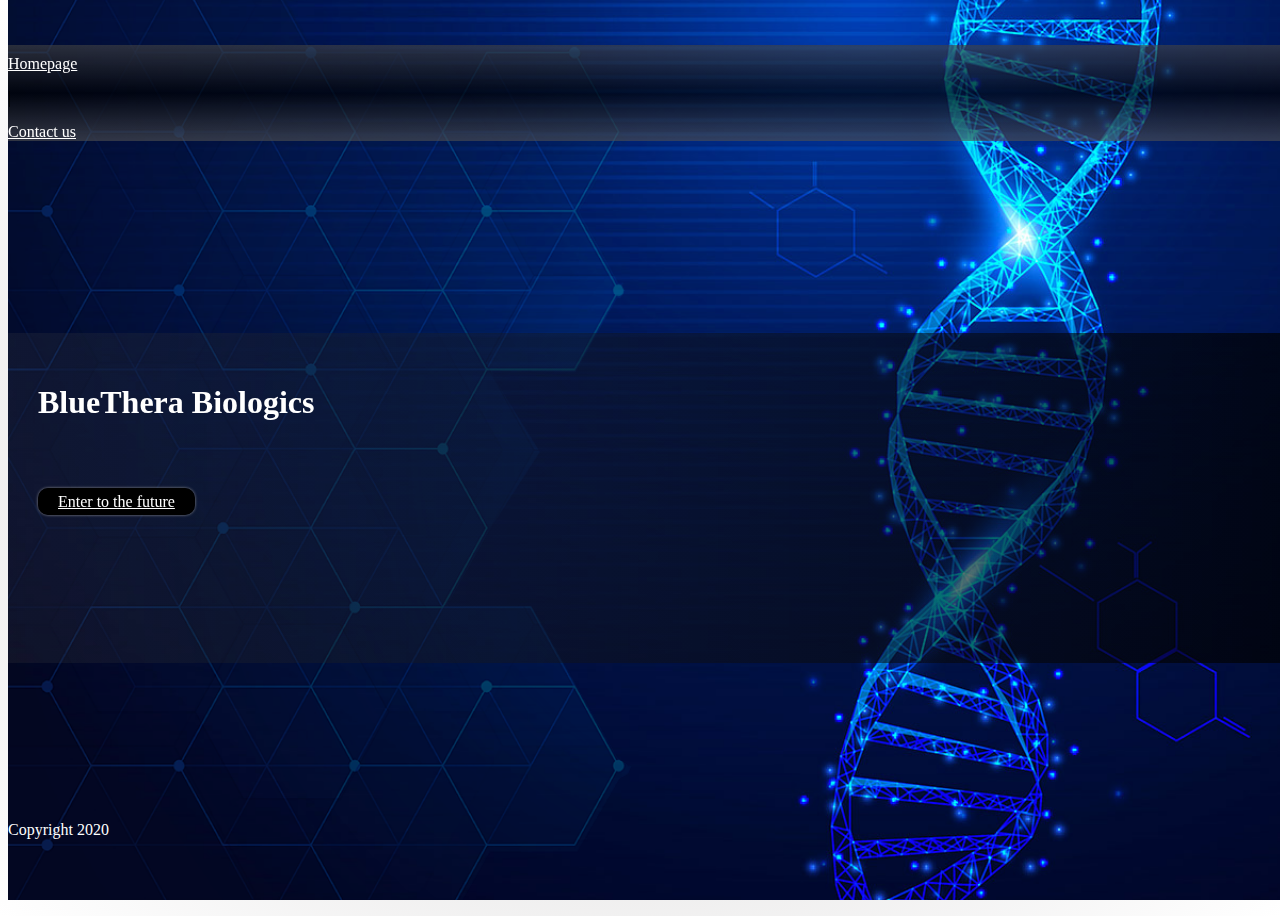
==== HTML/index.html @ 2c6870a0 "Preview of the platform" ====
﻿<!DOCTYPE html>
<html lang="fr">
<head>
    <!-- PARAMETERS -->
    <meta name="viewport" content="width=device-width, initial-scale=1, shrink-to-fit=no">
    <meta charset="utf-8" />

    <!-- CSS - STYLE & BOOTSTRAP & AOS -->
    <link rel="stylesheet" type="text/css" href="../CSS/style.css" />
    <link rel="stylesheet" href="https://stackpath.bootstrapcdn.com/bootstrap/4.5.0/css/bootstrap.min.css" integrity="sha384-9aIt2nRpC12Uk9gS9baDl411NQApFmC26EwAOH8WgZl5MYYxFfc+NcPb1dKGj7Sk" crossorigin="anonymous">
    <link href="https://unpkg.com/aos@2.3.1/dist/aos.css" rel="stylesheet">

    <!-- JS - BOOTSTRAP & AOS -->
    <script src="https://code.jquery.com/jquery-3.5.1.slim.min.js" integrity="sha384-DfXdz2htPH0lsSSs5nCTpuj/zy4C+OGpamoFVy38MVBnE+IbbVYUew+OrCXaRkfj" crossorigin="anonymous"></script>
    <script src="https://cdn.jsdelivr.net/npm/popper.js@1.16.0/dist/umd/popper.min.js" integrity="sha384-Q6E9RHvbIyZFJoft+2mJbHaEWldlvI9IOYy5n3zV9zzTtmI3UksdQRVvoxMfooAo" crossorigin="anonymous"></script>
    <script src="https://stackpath.bootstrapcdn.com/bootstrap/4.5.0/js/bootstrap.min.js" integrity="sha384-OgVRvuATP1z7JjHLkuOU7Xw704+h835Lr+6QL9UvYjZE3Ipu6Tp75j7Bh/kR0JKI" crossorigin="anonymous"></script>
    <script src="https://unpkg.com/aos@2.3.1/dist/aos.js"></script>


    <!-- SEO and Optimisation -->
    <title>BlueTech Bio Homepage</title>
</head>

<body>
    <!--Modale enter-->
    <div id="modale_home">
        <img src="../IMAGES/Home_bg_top.png" alt="Molecular biology" id="homeBg_hover"/>
    </div>

    <!--The menu on the top-->
    <div id="menu" class="d-flex justify-content-around" data-aos="fade-down" data-aos-easing="ease-out" data-aos-delay="200" data-aos-duration="1600">
            <a href="#" alt="Home">Homepage</a>
            <p>|</p>
            <a href="contact.html" alt="Home">Contact us</a>
        
    </div>

    <div id="bande_home" class="text-center" data-aos="fade-up" data-aos-easing="ease-out" data-aos-delay="200" data-aos-duration="1600">
        <h1 class="mb-4 white">BlueThera Biologics</h1>
        <div class="mb-5" id="logoDiv">
            <img class="logo" id="logo1" src="../IMAGES/logo_part.png" alt="logo" />
            <img class="logo" id="logo2" src="../IMAGES/logo_part.png" alt="logo" />
            <img class="logo" id="logo3" src="../IMAGES/logo_part.png" alt="logo" />
        </div>
        
        <div class="buttons text-center">
            <a href="#" id="playVideo">Enter to the future</a>
        </div>
    </div>

    <!-- BACKGROUND IMAGE TOP HOMEPAGE -->
    <div id="homeVideo_div" data-aos="fade-up" data-aos-easing="ease-out" data-aos-delay="200" data-aos-duration="1600">
        <video id="homeVideo" onended="videoEnded()">
            <source src="../IMAGES/BlueThera.mp4" type="video/mp4">
            Your browser does not support the video tag.
        </video>
    </div>

    <div id="copyright" class="text-center">
        <p class="white">Copyright 2020</p>
    </div>

    <!-- JS ANIMATION ON SCOLL-->
    <script>AOS.init();</script>
    <script type="text/javascript" src="../JS/Home.js"></script>

</body>
</html>
---- CSS/style.css ----
body {
    height: 100vh;
    width: 100vw;
    max-width:100vw;
    background-image: radial-gradient(#cfcdcd, #FFFFFF)
}
video{
    position:absolute;
    top:25vh;
    width:100vw;
    object-fit:cover;
    object-position:center;
    max-height:50vh;
    z-index:1;
}
#homeVideo_div {
    opacity: 0;
    transition: opacity 1.5s ease-out 0.1s;
}
#modale_home {
    background-image: url("../IMAGES/Home_bg.jpg");
    background-size: cover;
    background-position: right;
    width: 100vw;
    height: 100vh;
    position: absolute;
    top: 0;
    z-index: -1;
}
#modale_home img{
    width:100vw;
    height:100vh;
    position:absolute;
    top:0;
    max-width:100vw;
    max-height:100vh;
    overflow:hidden;
}
#playVideo {
    padding: 5px 20px;
    background-color: #000000;
    box-shadow: #909090 0 0 3px 0;
    border-radius:10px;
    opacity: 1;
    transition: opacity 1s ease-out 0.1s, background-color 1s ease-out 0.1s;
}
#playVideo:hover {
    background-color: #4e4e4e;
    transition: background-color 1s ease-out 0.1s;
}
a {
    color: #ffffff !important;
}
a:hover{
    text-decoration:none !important;
}
.buttons{
    width:94vw;
    z-index:10;
    animation: ping 5s ease-in-out infinite;
}
#homeBg_hover{
    animation:pulse_opacity 6s ease-in-out infinite;
}
#bande_home {
    padding: 30px;
    background-image: linear-gradient(to right, #48484833, #000000b8);
    height: 30vh;
    width: 100vw;
    top: 37vh;
    position: absolute;
    z-index: 20;
}
.white {
    color:#ffffff !important;
}
#menu {
    width: 100vw;
    background-image: linear-gradient(to bottom, #424242a1, #000000b0, #5050509e);
    position: absolute;
    top: 5vh;
    padding-top: 10px;
}
#copyright{
    width:100vw;
    position:absolute;
    bottom:5vh;
    z-index:10;
}

/*LOGO DYNAMIQUE*/
.logo{
    width:70px;
    height:70px;
    opacity:0.35;
    position:absolute;
}
#logo1 {
    animation: fly 6s ease-out 1.5s forwards;
    opacity: 0;
}
#logo2 {
    transform: rotate(20deg) translateX(8px) translateY(-8px);
    animation: fly2 7s ease-out 0.5s forwards;
    opacity: 0;
}
#logo3 {
    transform: rotate(25deg) translateX(10px) translateY(4px);
    animation: fly3 6s ease-out 1s forwards;
    opacity: 0;
}
#logoDiv {
    padding-bottom: 50px;
    width: 90vw;
}






@media screen and (min-width: 776px) {
    video {
        position: absolute;
        top: 25vh;
        height: 50vw;
        width: 100vw;
        object-fit: contain;
    }
}

/*PULSE NAVIGATION - SIMULATOR NAVIGATION */
@keyframes pulse {
    0% {
        transform: scale(1) translateX(0) translateY(0);
    }

    50% {
        transform: translateX(5px) translateY(5px);
    }

    100% {
        transform: scale(1) translateX(0) translateY(0);
    }
}

@-webkit-keyframes pulse {
    from {
        transform: scale(1) translateX(0) translateY(0);
    }

    50% {
        transform: translateX(5px) translateY(5px);
    }

    to {
        transform: scale(1) translateX(0) translateY(0);
    }
}

/*PULSE OPACITY - SIMULATOR NAVIGATION */
@keyframes pulse_opacity {
    0% {
        opacity: 0;
    }

    50% {
        opacity: 1;
    }

    100% {
        opacity: 0;
    }
}

@-webkit-keyframes pulse_opacity {
    from {
        opacity: 0;
    }

    50% {
        opacity: 1;
    }

    to {
        opacity: 0;
    }
}


/*PING PONG -*/
@keyframes ping {
    0% {
        opacity: 1;
    }
    25% {
        opacity: 0.5;
        transform: translateX(10px);
    }

    50%{
        opacity:1;
    }

    75% {
        opacity: 0.5;
        transform: translateX(-10px);
    }

    100% {
        opacity: 1;
    }
}

@-webkit-keyframes ping {
    from {
        opacity: 1;
    }
    25% {
        opacity: 0.5;
        transform: translateX(10px);
    }

    50% {
        opacity: 1;
    }

    75% {
        opacity: 0.5;
        transform: translateX(-10px);
    }

    to {
        opacity: 1;
    }
}

/*FLY - SIMULATOR NAVIGATION */
@keyframes fly {
    0% {
        transform: scale(1) translateX(0) translateY(0);
        opacity:0;
    }

    20% {
        transform: scale(1.05) translateX(2px) translateY(5px);
    }
    40% {
        transform: scale(1.1) translateX(3px) translateY(0px);
    }
    60% {
        transform: scale(1.1) translateX(5px) translateY(-3px);
    }
    80% {
        transform: scale(1.05) translateX(3px) translateY(-2px);
    }

    100% {
        transform: scale(1) translateX(0) translateY(0);
        opacity: 0.4;
    }
}

@-webkit-keyframes fly {
    from {
        transform: scale(1) translateX(0) translateY(0);
        opacity: 0;
    }
    20% {
        transform: scale(1.05) translateX(2px) translateY(5px);
    }

    40% {
        transform: scale(1.1) translateX(3px) translateY(0px);
    }

    60% {
        transform: scale(1.1) translateX(5px) translateY(-3px);
    }

    80% {
        transform: scale(1.05) translateX(3px) translateY(-2px);
    }
    to {
        transform: scale(1) translateX(0) translateY(0);
        opacity: 0.4;
    }
}

/*FLY LOGO2 - SIMULATOR NAVIGATION */
@keyframes fly2 {
    0% {
        transform: scale(1) rotate(20deg) translateX(8px) translateY(-8px);
        opacity: 0;
    }

    20% {
        transform: scale(1.05) translateX(2px) translateY(5px);
    }

    40% {
        transform: scale(1.1) translateX(3px) translateY(0px);
    }

    60% {
        transform: scale(1.1) translateX(5px) translateY(-3px);
    }

    80% {
        transform: scale(1.05) translateX(3px) translateY(-2px);
    }

    100% {
        transform: scale(1) rotate(20deg) translateX(8px) translateY(-8px);
        opacity: 0.4;
    }
}

@-webkit-keyframes fly2 {
    from {
        transform: scale(1) rotate(20deg) translateX(8px) translateY(-8px);
        opacity: 0;
    }

    20% {
        transform: scale(1.05) rotate(15deg) translateX(6px) translateY(-10px);
    }

    40% {
        transform: scale(1.1) rotate(10deg) translateX(4px) translateY(-10px);
    }

    60% {
        transform: scale(1.1) rotate(14deg) translateX(6px) translateY(-11px);
    }

    80% {
        transform: scale(1.05) rotate(18deg) translateX(7px) translateY(-9px);
    }

    to {
        transform: scale(1) rotate(20deg) translateX(8px) translateY(-8px);
        opacity: 0.4;
    }
}


/*FLY LOGO3 - SIMULATOR NAVIGATION */
@keyframes fly3 {
    0% {
        transform: scale(1) rotate(25deg) translateX(10px) translateY(4px);
        opacity: 0;
    }

    20% {
        transform: scale(1.05) rotate(22deg) translateX(8px) translateY(6px);
    }

    40% {
        transform: scale(1.1) rotate(20deg) translateX(6px) translateY(4px);
    }

    60% {
        transform: scale(1.1) rotate(18deg) translateX(5px) translateY(2px);
    }

    80% {
        transform: scale(1.05) rotate(22deg) translateX(7px) translateY(2px);
    }

    100% {
        transform: scale(1) rotate(25deg) translateX(9px) translateY(4px);
        opacity: 0.4;
    }
}

@-webkit-keyframes fly3 {
    from {
        transform: scale(1) rotate(25deg) translateX(10px) translateY(4px);
        opacity: 0;
    }

    20% {
        transform: scale(1.05) rotate(22deg) translateX(8px) translateY(6px);
    }

    40% {
        transform: scale(1.1) rotate(20deg) translateX(6px) translateY(4px);
    }

    60% {
        transform: scale(1.1) rotate(18deg) translateX(5px) translateY(2px);
    }

    80% {
        transform: scale(1.05) rotate(22deg) translateX(7px) translateY(2px);
    }

    to {
        transform: scale(1) rotate(25deg) translateX(9px) translateY(4px);
        opacity: 0.4;
    }
}
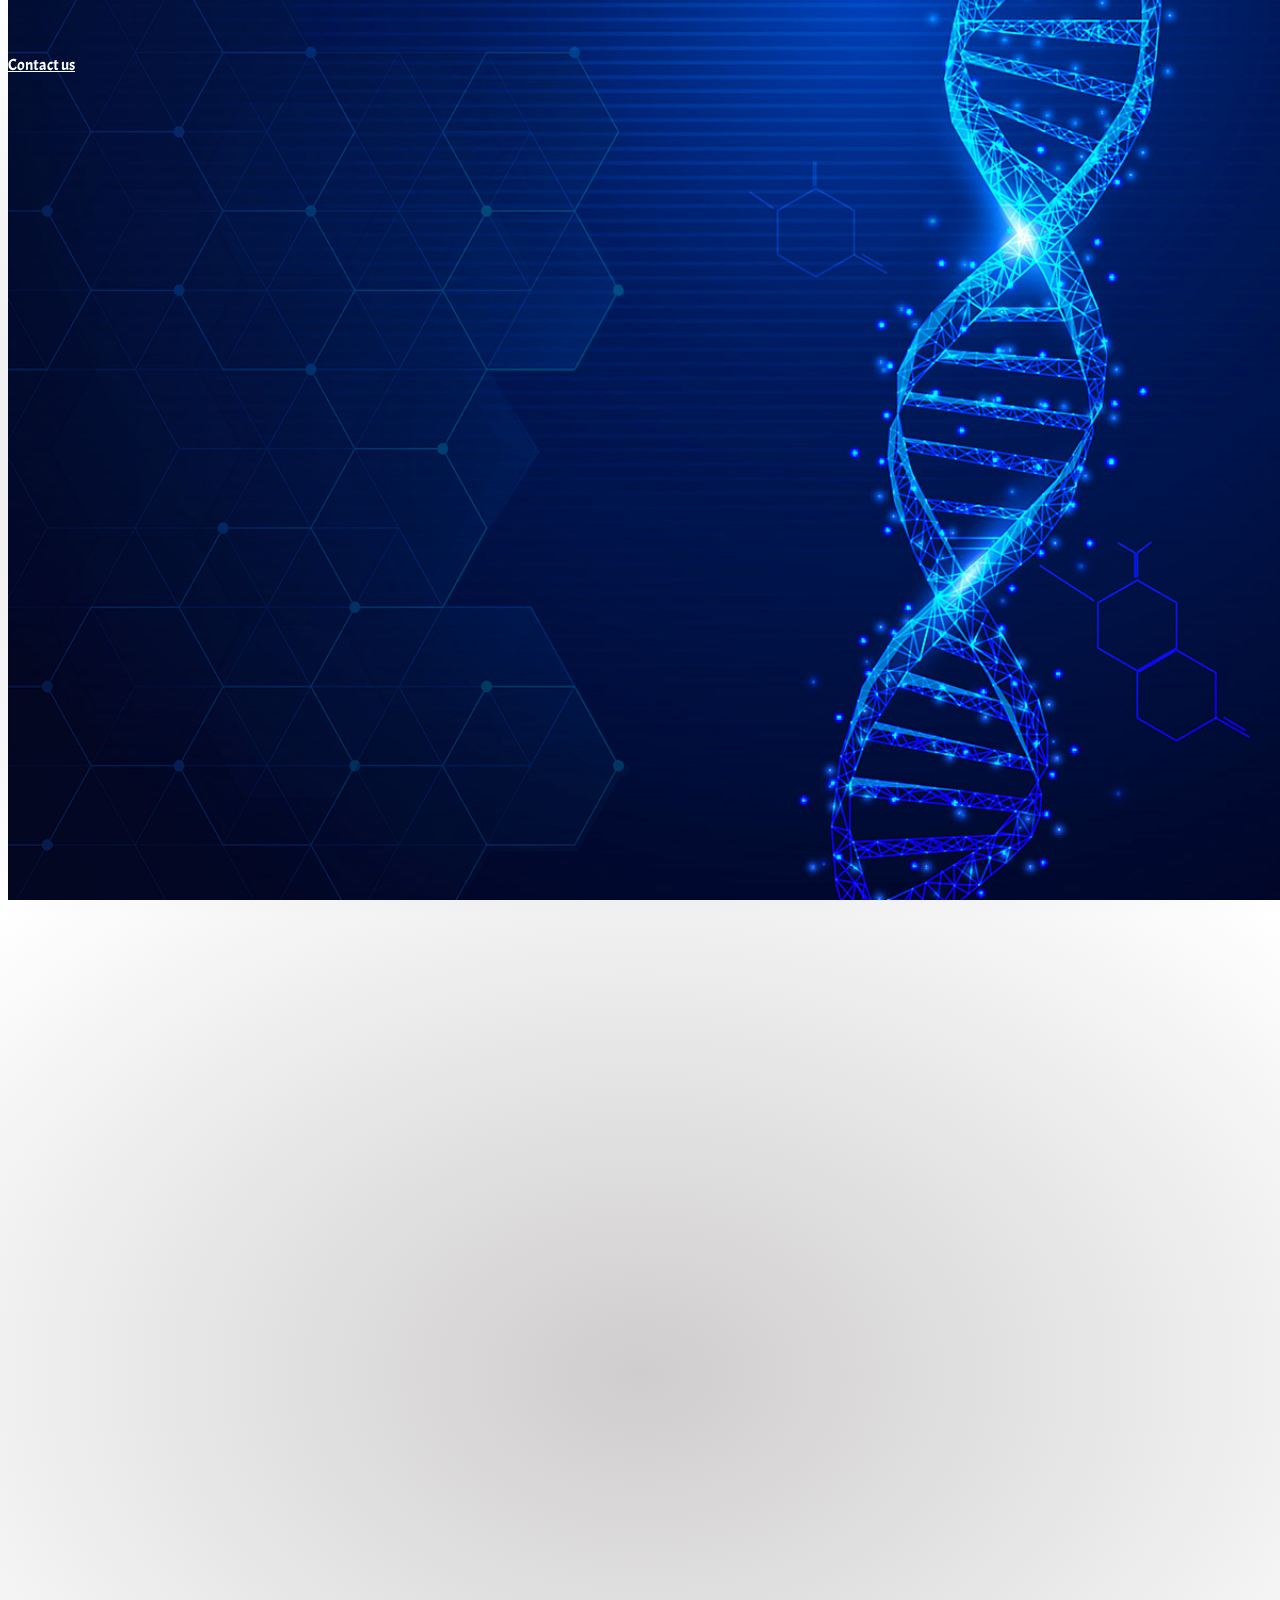
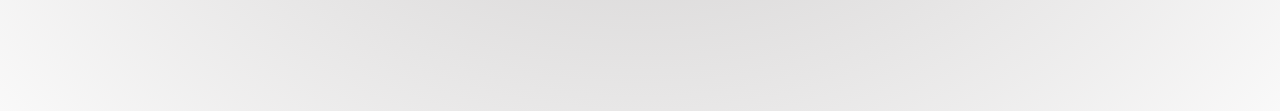
==== commit a74bb368: "Add files via upload" ====
--- a/HTML/index.html
+++ b/HTML/index.html
@@ -8,7 +8,9 @@
     <!-- CSS - STYLE & BOOTSTRAP & AOS -->
     <link rel="stylesheet" type="text/css" href="../CSS/style.css" />
     <link rel="stylesheet" href="https://stackpath.bootstrapcdn.com/bootstrap/4.5.0/css/bootstrap.min.css" integrity="sha384-9aIt2nRpC12Uk9gS9baDl411NQApFmC26EwAOH8WgZl5MYYxFfc+NcPb1dKGj7Sk" crossorigin="anonymous">
-    <link href="https://unpkg.com/aos@2.3.1/dist/aos.css" rel="stylesheet">
+    <link href="https://unpkg.com/aos@2.3.1/dist/aos.css" rel="stylesheet">
+    <link rel="stylesheet" href="https://fonts.googleapis.com/css?family=Acme">
+
 
     <!-- JS - BOOTSTRAP & AOS -->
     <script src="https://code.jquery.com/jquery-3.5.1.slim.min.js" integrity="sha384-DfXdz2htPH0lsSSs5nCTpuj/zy4C+OGpamoFVy38MVBnE+IbbVYUew+OrCXaRkfj" crossorigin="anonymous"></script>
@@ -28,22 +30,42 @@
     </div>
 
     <!--The menu on the top-->
-    <div id="menu" class="d-flex justify-content-around" data-aos="fade-down" data-aos-easing="ease-out" data-aos-delay="200" data-aos-duration="1600">
-            <a href="#" alt="Home">Homepage</a>
-            <p>|</p>
+    <div id="menu" class="d-flex justify-content-around" data-aos="fade" data-aos-easing="ease-out" data-aos-delay="200" data-aos-duration="1600">
+
             <a href="contact.html" alt="Home">Contact us</a>
         
     </div>
 
-    <div id="bande_home" class="text-center" data-aos="fade-up" data-aos-easing="ease-out" data-aos-delay="200" data-aos-duration="1600">
-        <h1 class="mb-4 white">BlueThera Biologics</h1>
-        <div class="mb-5" id="logoDiv">
+    <div id="bande_home" class="text-center">
+        <div class="d-flex text-center justify-content-center" >
+<h1 class="white opacity0" id="letter1">B</h1>
+<h1 class="white opacity0" id="letter2">l</h1>
+<h1 class="white opacity0" id="letter3">u</h1>
+<h1 class="white opacity0" id="letter4">e</h1>
+<h1 class="white opacity0" id="letter5">T</h1>
+<h1 class="white opacity0" id="letter6">h</h1>
+<h1 class="white opacity0" id="letter7">e</h1>
+<h1 class="white opacity0" id="letter8">r</h1>
+<h1 class="white opacity0" id="letter9">a </h1>
+<h1 class="white opacity0" id="letter10">B</h1>
+<h1 class="white opacity0" id="letter11">i</h1>
+<h1 class="white opacity0" id="letter12">o</h1>
+<h1 class="white opacity0" id="letter13">l</h1>
+<h1 class="white opacity0" id="letter14">o</h1>
+<h1 class="white opacity0" id="letter15">g</h1>
+<h1 class="white opacity0" id="letter16">i</h1>
+<h1 class="white opacity0" id="letter17">c</h1>
+<h1 class="white opacity0" id="letter18">s</h1>
+	</div>
+
+
+        <div class="mb-5" id="logoDiv" data-aos="fade-up" data-aos-easing="ease-out" data-aos-delay="200" data-aos-duration="1600">
             <img class="logo" id="logo1" src="../IMAGES/logo_part.png" alt="logo" />
             <img class="logo" id="logo2" src="../IMAGES/logo_part.png" alt="logo" />
             <img class="logo" id="logo3" src="../IMAGES/logo_part.png" alt="logo" />
         </div>
         
-        <div class="buttons text-center">
+        <div class="buttons text-center nodisplay">
             <a href="#" id="playVideo">Enter to the future</a>
         </div>
     </div>
@@ -55,9 +77,21 @@
             Your browser does not support the video tag.
         </video>
     </div>
+
+	<!-- The flying dots -->
+<div class="flyingdots" id="dot1"></div>
+<div class="flyingdots" id="dot2"></div>
+<div class="flyingdots" id="dot3"></div>
+<div class="flyingdots" id="dot4"></div>
+<div class="flyingdots" id="dot5"></div>
+
+
+
+
+
 
     <div id="copyright" class="text-center">
-        <p class="white">Copyright 2020</p>
+        <p class="white nodisplay">Copyright 2020</p>
     </div>
 
     <!-- JS ANIMATION ON SCOLL-->
--- a/CSS/style.css
+++ b/CSS/style.css
@@ -2,7 +2,8 @@
     height: 100vh;
     width: 100vw;
     max-width:100vw;
-    background-image: radial-gradient(#cfcdcd, #FFFFFF)
+    background-image: radial-gradient(#cfcdcd, #FFFFFF);
+    font-family: Acme !important;
 }
 video{
     position:absolute;
@@ -62,9 +63,11 @@
 #homeBg_hover{
     animation:pulse_opacity 6s ease-in-out infinite;
 }
+.nodisplay{
+display:none;
+}
 #bande_home {
     padding: 30px;
-    background-image: linear-gradient(to right, #48484833, #000000b8);
     height: 30vh;
     width: 100vw;
     top: 37vh;
@@ -76,7 +79,6 @@
 }
 #menu {
     width: 100vw;
-    background-image: linear-gradient(to bottom, #424242a1, #000000b0, #5050509e);
     position: absolute;
     top: 5vh;
     padding-top: 10px;
@@ -100,12 +102,12 @@
     opacity: 0;
 }
 #logo2 {
-    transform: rotate(20deg) translateX(8px) translateY(-8px);
+    transform: rotate(20deg) translateX(18px) translateY(-18px);
     animation: fly2 7s ease-out 0.5s forwards;
     opacity: 0;
 }
 #logo3 {
-    transform: rotate(25deg) translateX(10px) translateY(4px);
+    transform: rotate(25deg) translateX(20px) translateY(14px);
     animation: fly3 6s ease-out 1s forwards;
     opacity: 0;
 }
@@ -113,7 +115,97 @@
     padding-bottom: 50px;
     width: 90vw;
 }
-
+.opacity0{
+	opacity:0;
+}
+#letter1{
+animation:appear-right 2s ease-in-out 0.2s forwards;
+}
+#letter2{
+animation:appear-up 2s ease-in-out 0.4s forwards;
+}
+#letter3{
+animation:appear-down 2s ease-in-out 0.6s forwards;
+}
+#letter4{
+animation:appear-down 2s ease-in-out 0.8s forwards;
+}
+#letter5{
+animation:appear-left 2s ease-in-out 1s forwards;
+}
+#letter6{
+animation:appear-up 2s ease-in-out 1.2s forwards;
+}
+#letter7{
+animation:appear-up 2s ease-in-out 1.4s forwards;
+}
+#letter8{
+animation:appear-down 2s ease-in-out 1.6s forwards;
+}
+#letter9{
+animation:appear-left 2s ease-in-out 1.8s forwards;
+}
+#letter10{
+animation:appear-right 2s ease-in-out 2s forwards;
+}
+#letter11{
+animation:appear-up 2s ease-in-out 2.2s forwards;
+}
+#letter12{
+animation:appear-down 2s ease-in-out 2.4s forwards;
+}
+#letter13{
+animation:appear-up 2s ease-in-out 2.6s forwards;
+}
+#letter14{
+animation:appear-up 2s ease-in-out 2.8s forwards;
+}
+#letter15{
+animation:appear-down 2s ease-in-out 3s forwards;
+}
+#letter16{
+animation:appear-up 2s ease-in-out 3.2s forwards;
+}
+#letter17{
+animation:appear-down 2s ease-in-out 3.4s forwards;
+}
+#letter18{
+animation:appear-right 2s ease-in-out 3.6s forwards;
+}
+.flyingdots{
+width:5px;
+height:5px;
+background-color:#ffffff;
+border-radius:3px;
+box-shadow:#ffffff 0 0 2px 0;
+position:absolute;
+opacity:0;
+}
+#dot1{
+top:20vh;
+left:10vw;
+animation:dots 20s ease-in-out infinite;
+}
+#dot2{
+top:10vh;
+left:20vw;
+animation:dots 20s ease-in-out 4s infinite;
+}
+#dot3{
+top:30vh;
+left:10vw;
+animation:dots 20s ease-in-out 8s infinite;
+}
+#dot4{
+top:60vh;
+left:5vw;
+animation:dots 20s ease-in-out 12s infinite;
+}
+#dot5{
+top:70vh;
+left:30vw;
+animation:dots 20s ease-in-out 16s infinite;
+}
 
 
 
@@ -187,6 +279,51 @@
     }
 }
 
+/*DOTS ANIMATED -*/
+@keyframes dots {
+    0% {
+        opacity: 0;
+	transform: translateX(0) translateY(0);
+    }
+    
+    10%{
+        opacity:1;
+    }
+
+    20% {
+        opacity: 0;
+	transform: translateX(65vw) translateY(10vh);
+    }
+    100% {
+        opacity: 0;
+    }
+
+}
+
+@-webkit-keyframes dots {
+    from {
+        opacity: 0;
+	transform: translateX(0px);
+    }
+    
+    10%{
+        opacity:1;
+    }
+
+    20% {
+        opacity: 0;
+	transform: translateX(150px) translateY(50px);
+    }
+    to {
+        opacity: 0;
+    }
+}
+
+
+
+
+
+
 
 /*PING PONG -*/
 @keyframes ping {
@@ -290,24 +427,8 @@
 /*FLY LOGO2 - SIMULATOR NAVIGATION */
 @keyframes fly2 {
     0% {
-        transform: scale(1) rotate(20deg) translateX(8px) translateY(-8px);
-        opacity: 0;
-    }
-
-    20% {
-        transform: scale(1.05) translateX(2px) translateY(5px);
-    }
-
-    40% {
-        transform: scale(1.1) translateX(3px) translateY(0px);
-    }
-
-    60% {
-        transform: scale(1.1) translateX(5px) translateY(-3px);
-    }
-
-    80% {
-        transform: scale(1.05) translateX(3px) translateY(-2px);
+        transform: scale(1) rotate(20deg) translateX(18px) translateY(-18px);
+        opacity: 0;
     }
 
     100% {
@@ -318,24 +439,8 @@
 
 @-webkit-keyframes fly2 {
     from {
-        transform: scale(1) rotate(20deg) translateX(8px) translateY(-8px);
-        opacity: 0;
-    }
-
-    20% {
-        transform: scale(1.05) rotate(15deg) translateX(6px) translateY(-10px);
-    }
-
-    40% {
-        transform: scale(1.1) rotate(10deg) translateX(4px) translateY(-10px);
-    }
-
-    60% {
-        transform: scale(1.1) rotate(14deg) translateX(6px) translateY(-11px);
-    }
-
-    80% {
-        transform: scale(1.05) rotate(18deg) translateX(7px) translateY(-9px);
+        transform: scale(1) rotate(20deg) translateX(18px) translateY(-18px);
+        opacity: 0;
     }
 
     to {
@@ -345,27 +450,113 @@
 }
 
 
+/*APPEAR UP - SIMULATOR NAVIGATION */
+@keyframes appear-up {
+    0% {
+        transform: scale(0.8) translateY(-18px);
+        opacity: 0;
+    }
+
+    100% {
+        transform: scale(1) translateY(0px);
+        opacity: 1;
+    }
+}
+
+@-webkit-keyframes appear-up {
+    from {
+        transform: scale(0.8) translateY(-18px);
+        opacity: 0;
+    }
+
+    to {
+        transform: scale(1) translateY(0px);
+        opacity: 1;
+    }
+}
+
+/*APPEAR DOWN - SIMULATOR NAVIGATION */
+@keyframes appear-down {
+    0% {
+        transform: scale(0.8) translateY(18px);
+        opacity: 0;
+    }
+
+    100% {
+        transform: scale(1) translateY(0px);
+        opacity: 1;
+    }
+}
+
+@-webkit-keyframes appear-down {
+    from {
+        transform: scale(0.8) translateY(18px);
+        opacity: 0;
+    }
+
+    to {
+        transform: scale(1) translateY(0px);
+        opacity: 1;
+    }
+}
+
+/*APPEAR right - SIMULATOR NAVIGATION */
+@keyframes appear-right {
+    0% {
+        transform: scale(0.8) translateX(18px);
+        opacity: 0;
+    }
+
+    100% {
+        transform: scale(1) translateY(0px);
+        opacity: 1;
+    }
+}
+
+@-webkit-keyframes appear-right {
+    from {
+        transform: scale(0.8) translateX(18px);
+        opacity: 0;
+    }
+
+    to {
+        transform: scale(1) translateY(0px);
+        opacity: 1;
+    }
+}
+
+
+/*APPEAR LEFT - SIMULATOR NAVIGATION */
+@keyframes appear-left {
+    0% {
+        transform: scale(0.8) translateX(-18px);
+        opacity: 0;
+    }
+
+    100% {
+        transform: scale(1) translateY(0px);
+        opacity: 1;
+    }
+}
+
+@-webkit-keyframes appear-left {
+    from {
+        transform: scale(0.8) translateX(-18px);
+        opacity: 0;
+    }
+
+    to {
+        transform: scale(1) translateY(0px);
+        opacity: 1;
+    }
+}
+
+
 /*FLY LOGO3 - SIMULATOR NAVIGATION */
 @keyframes fly3 {
     0% {
-        transform: scale(1) rotate(25deg) translateX(10px) translateY(4px);
-        opacity: 0;
-    }
-
-    20% {
-        transform: scale(1.05) rotate(22deg) translateX(8px) translateY(6px);
-    }
-
-    40% {
-        transform: scale(1.1) rotate(20deg) translateX(6px) translateY(4px);
-    }
-
-    60% {
-        transform: scale(1.1) rotate(18deg) translateX(5px) translateY(2px);
-    }
-
-    80% {
-        transform: scale(1.05) rotate(22deg) translateX(7px) translateY(2px);
+        transform: scale(1) rotate(25deg) translateX(20px) translateY(14px);
+        opacity: 0;
     }
 
     100% {
@@ -376,24 +567,8 @@
 
 @-webkit-keyframes fly3 {
     from {
-        transform: scale(1) rotate(25deg) translateX(10px) translateY(4px);
-        opacity: 0;
-    }
-
-    20% {
-        transform: scale(1.05) rotate(22deg) translateX(8px) translateY(6px);
-    }
-
-    40% {
-        transform: scale(1.1) rotate(20deg) translateX(6px) translateY(4px);
-    }
-
-    60% {
-        transform: scale(1.1) rotate(18deg) translateX(5px) translateY(2px);
-    }
-
-    80% {
-        transform: scale(1.05) rotate(22deg) translateX(7px) translateY(2px);
+        transform: scale(1) rotate(25deg) translateX(20px) translateY(14px);
+        opacity: 0;
     }
 
     to {
